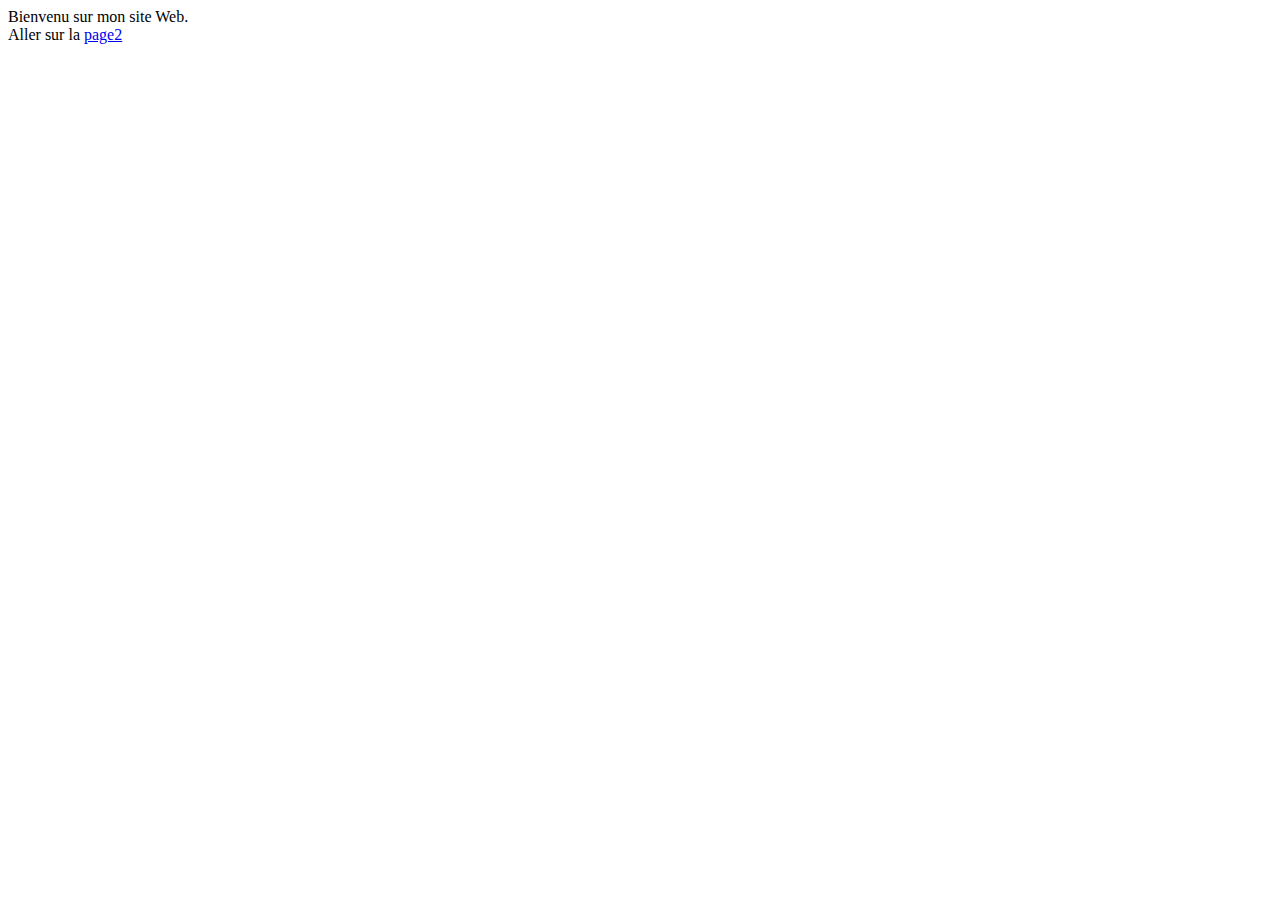
==== index.html @ f0769700 "first commit" ====
<!DOCTYPE html>
<html lang="en">
  <head>
    <meta charset="UTF-8" />
    <title>Mon Site</title>
    <link rel="stylesheet" href="styles.css" />
  </head>
  <body>
    Bienvenu sur mon site Web. <br />
    Aller sur la <a href="page2.html" target="_self">page2</a><br />
  </body>
</html>
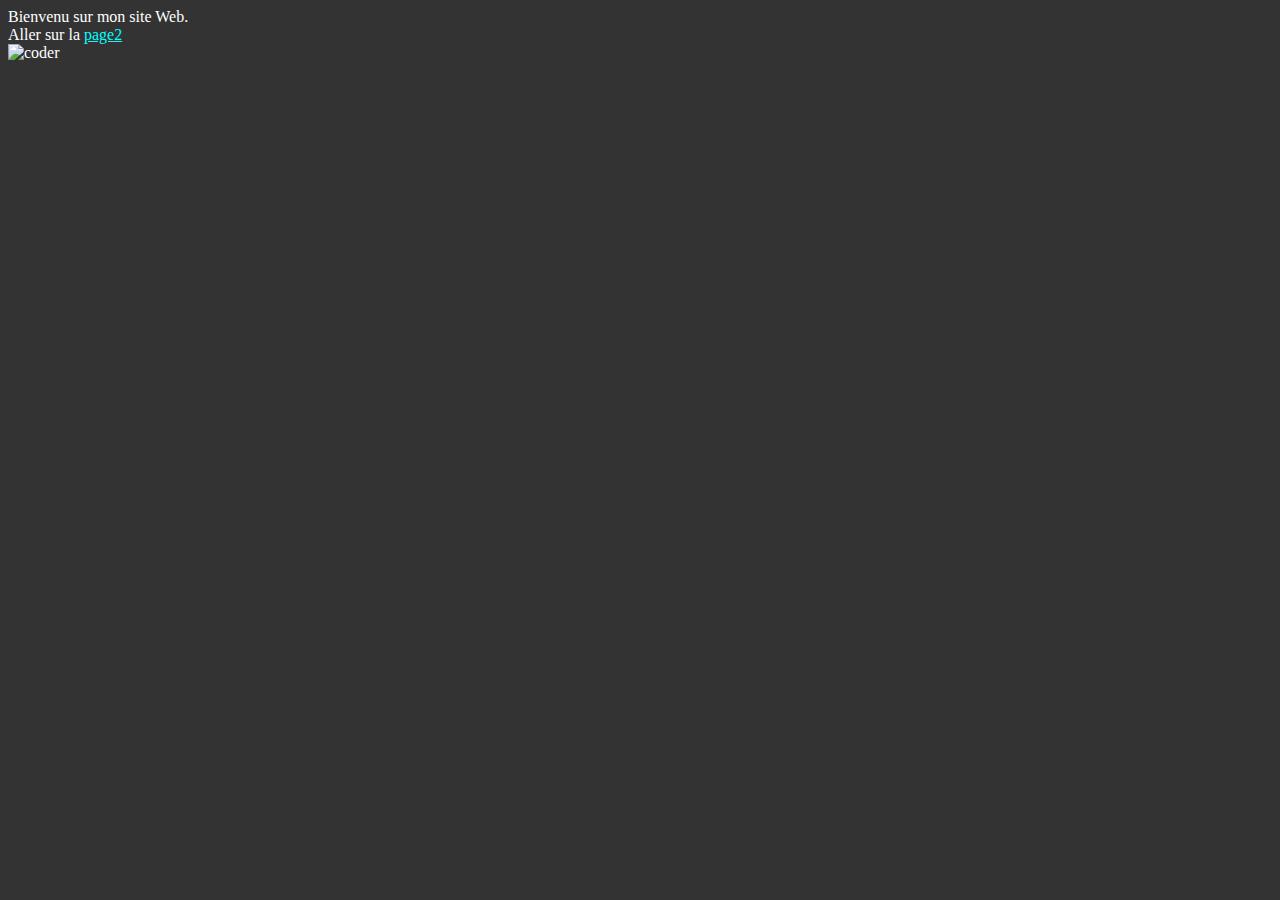
==== commit 5018ed9c: "fixed the html pages" ====
--- a/index.html
+++ b/index.html
@@ -3,10 +3,11 @@
   <head>
     <meta charset="UTF-8" />
     <title>Mon Site</title>
-    <link rel="stylesheet" href="styles.css" />
+    <link rel="stylesheet" href="css/style.css" />
   </head>
   <body>
     Bienvenu sur mon site Web. <br />
     Aller sur la <a href="page2.html" target="_self">page2</a><br />
+    <img src=";images/coder.jpg" alt="coder" />
   </body>
 </html>
--- a/css/style.css
+++ b/css/style.css
@@ -0,0 +1,16 @@
+
+html {
+    color: white;
+}
+
+body {
+    background-color:#333;
+}
+
+a {
+    color:aqua;
+}
+
+img {
+    max-width: 256px;
+}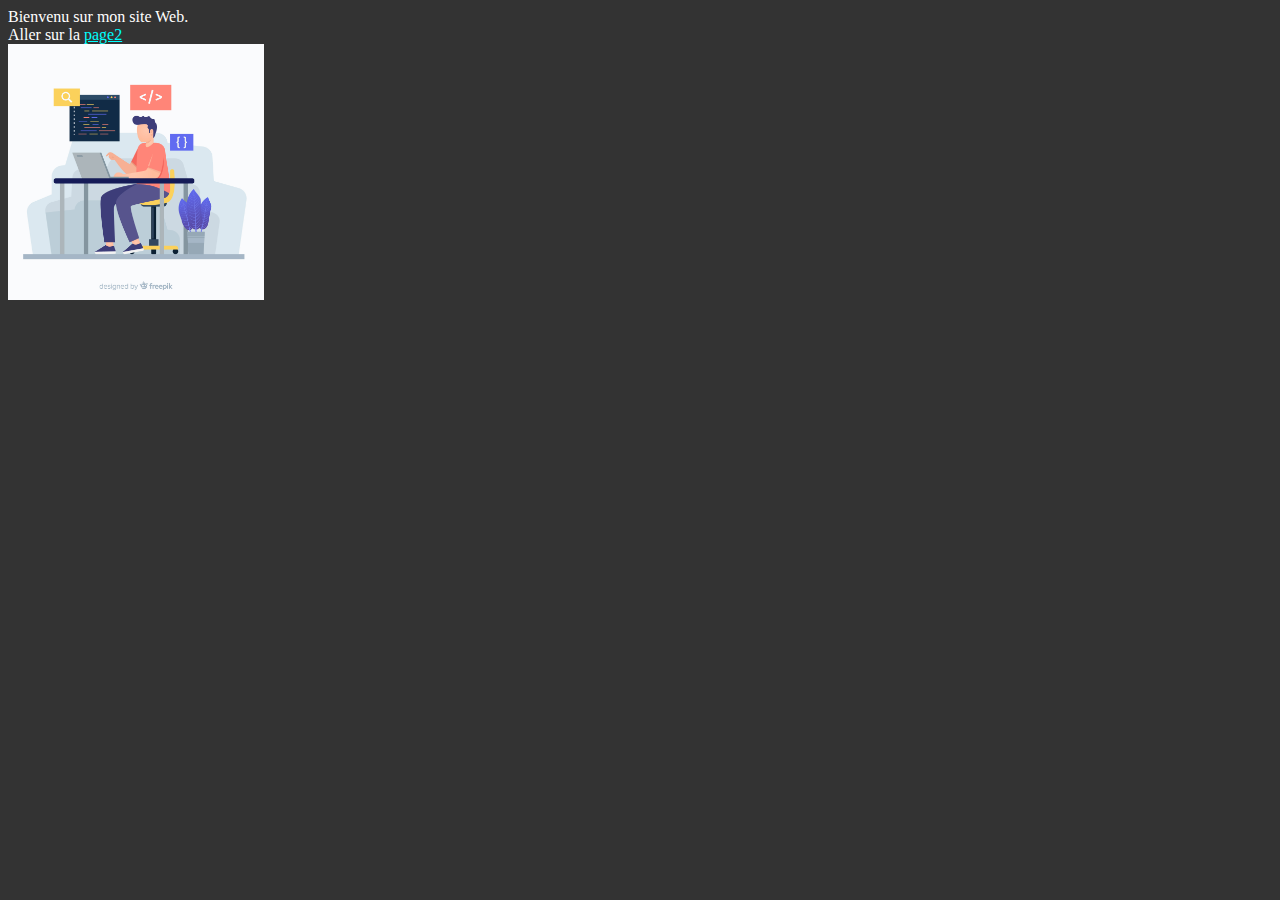
==== commit ae6fe309: "photo fix" ====
--- a/index.html
+++ b/index.html
@@ -8,6 +8,6 @@
   <body>
     Bienvenu sur mon site Web. <br />
     Aller sur la <a href="page2.html" target="_self">page2</a><br />
-    <img src=";images/coder.jpg" alt="coder" />
+    <img src="images/coder.jpg" alt="coder" />
   </body>
 </html>
